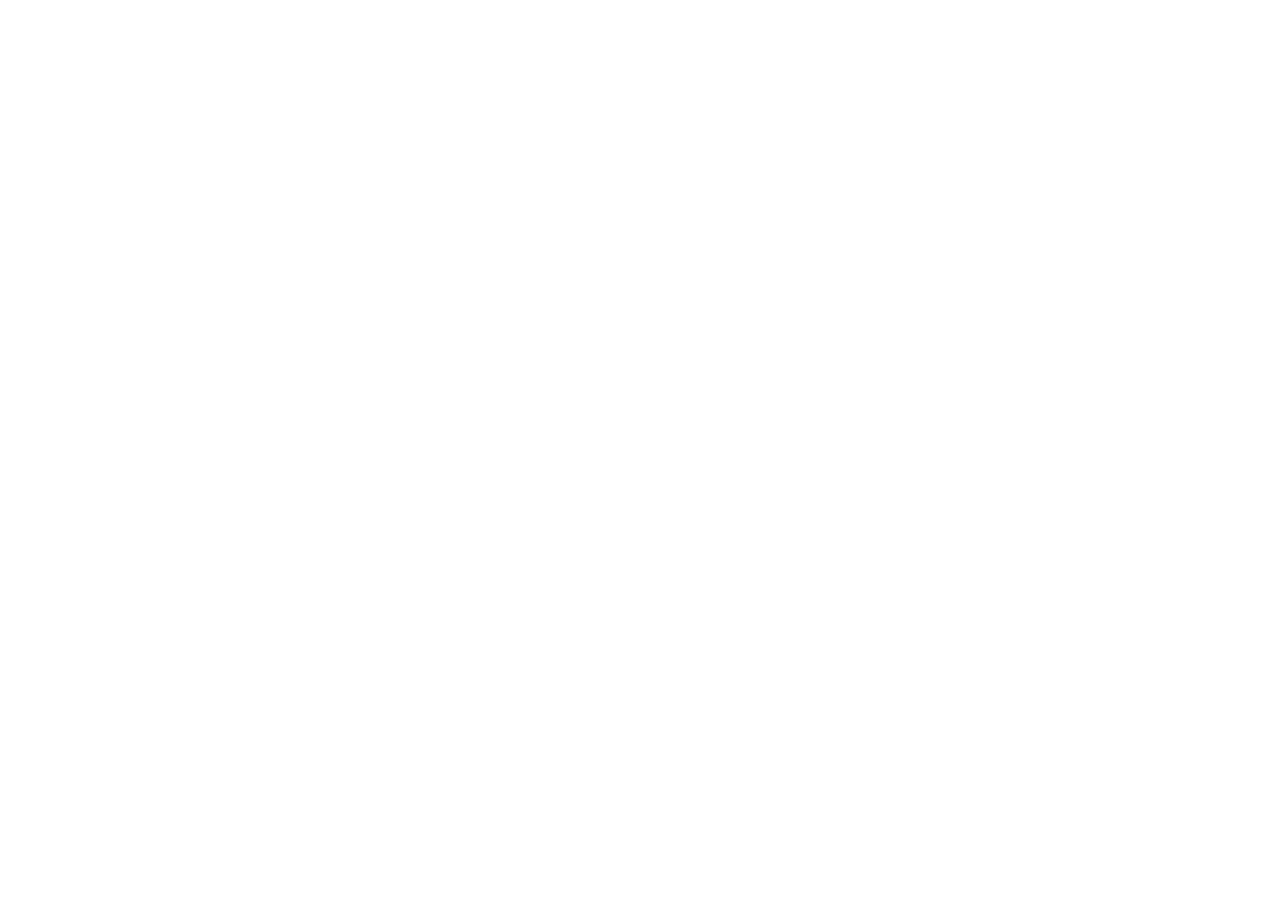
==== shared.html @ d389bfa2 "Initial base" ====
<!DOCTYPE html>
<html lang="en">
	<head>
		<meta charset="utf-8">
		<title>Bootstrap, from Twitter</title>
		<meta name="viewport" content="width=device-width, initial-scale=1.0">
		<meta name="description" content="">
		<meta name="author" content="">
		<!-- Le styles -->
		<link href="http://twitter.github.com/bootstrap/assets/css/bootstrap.css" rel="stylesheet">
		<style type="text/css">
			body { padding-top: 60px; padding-bottom: 40px; }
		</style>
		<link href="http://twitter.github.com/bootstrap/assets/css/bootstrap-responsive.css" rel="stylesheet">
		<!-- Le HTML5 shim, for IE6-8 support of HTML5 elements -->
		<!--[if lt IE 9]>
		<script src="//html5shim.googlecode.com/svn/trunk/html5.js"></script>
		<![endif]-->
		<!-- Le fav and touch icons -->
		<link rel="shortcut icon" href="http://twitter.github.com/bootstrap/assets/images/favicon.ico">
		<link rel="apple-touch-icon" href="images/apple-touch-icon.png">
		<link rel="apple-touch-icon" sizes="72x72" href="http://twitter.github.com/bootstrap/assets/images/apple-touch-icon-72x72.png">
		<link rel="apple-touch-icon" sizes="114x114" href="http://twitter.github.com/bootstrap/assets/images/apple-touch-icon-114x114.png">
		<!-- <link rel="stylesheet" type="text/css" href="<?template?>css/jquery-ui.css<?/?>" /> -->
		<link rel="stylesheet/less" href="<?template?>css/myless.less<?/template?>" type="text/css">
		<?$js_include?>
		<script src="<?template?>js/less.min.js<?/template?>"></script>
		<!--[if IE 8]>
		<link rel="stylesheet" type="text/css" href="<?template?>css/ie8.css<?/?>"/>
		<script type="text/javascript" src="<?template?>css/ie8.js<?/?>"></script>
		<![endif]-->
		<script type="text/javascript">
			$(function(){
				<?$document_ready?>
			});
		</script>
		
	</head>
	<body>
		<?$Menu?>
			<div class="container">
				<?$Content?>
			</div> <!-- /container -->
				<!-- Le javascript
				================================================== -->
				<!-- Placed at the end of the document so the pages load faster -->
				<script src="https://raw.github.com/twitter/bootstrap/master/js/bootstrap-transition.js"></script>
				<script src="https://raw.github.com/twitter/bootstrap/master/js/bootstrap-alert.js"></script>
				<script src="https://raw.github.com/twitter/bootstrap/master/js/bootstrap-modal.js"></script>
				<script src="https://raw.github.com/twitter/bootstrap/master/js/bootstrap-dropdown.js"></script>
				<script src="https://raw.github.com/twitter/bootstrap/master/js/bootstrap-scrollspy.js"></script>
				<script src="https://raw.github.com/twitter/bootstrap/master/js/bootstrap-tab.js"></script>
				<script src="https://raw.github.com/twitter/bootstrap/master/js/bootstrap-tooltip.js"></script>
				<script src="https://raw.github.com/twitter/bootstrap/master/js/bootstrap-popover.js"></script>
				<script src="https://raw.github.com/twitter/bootstrap/master/js/bootstrap-button.js"></script>
				<script src="https://raw.github.com/twitter/bootstrap/master/js/bootstrap-collapse.js"></script>
				<script src="https://raw.github.com/twitter/bootstrap/master/js/bootstrap-carousel.js"></script>
				<script src="https://raw.github.com/twitter/bootstrap/master/js/bootstrap-typeahead.js"></script>
			</body>
		</html>
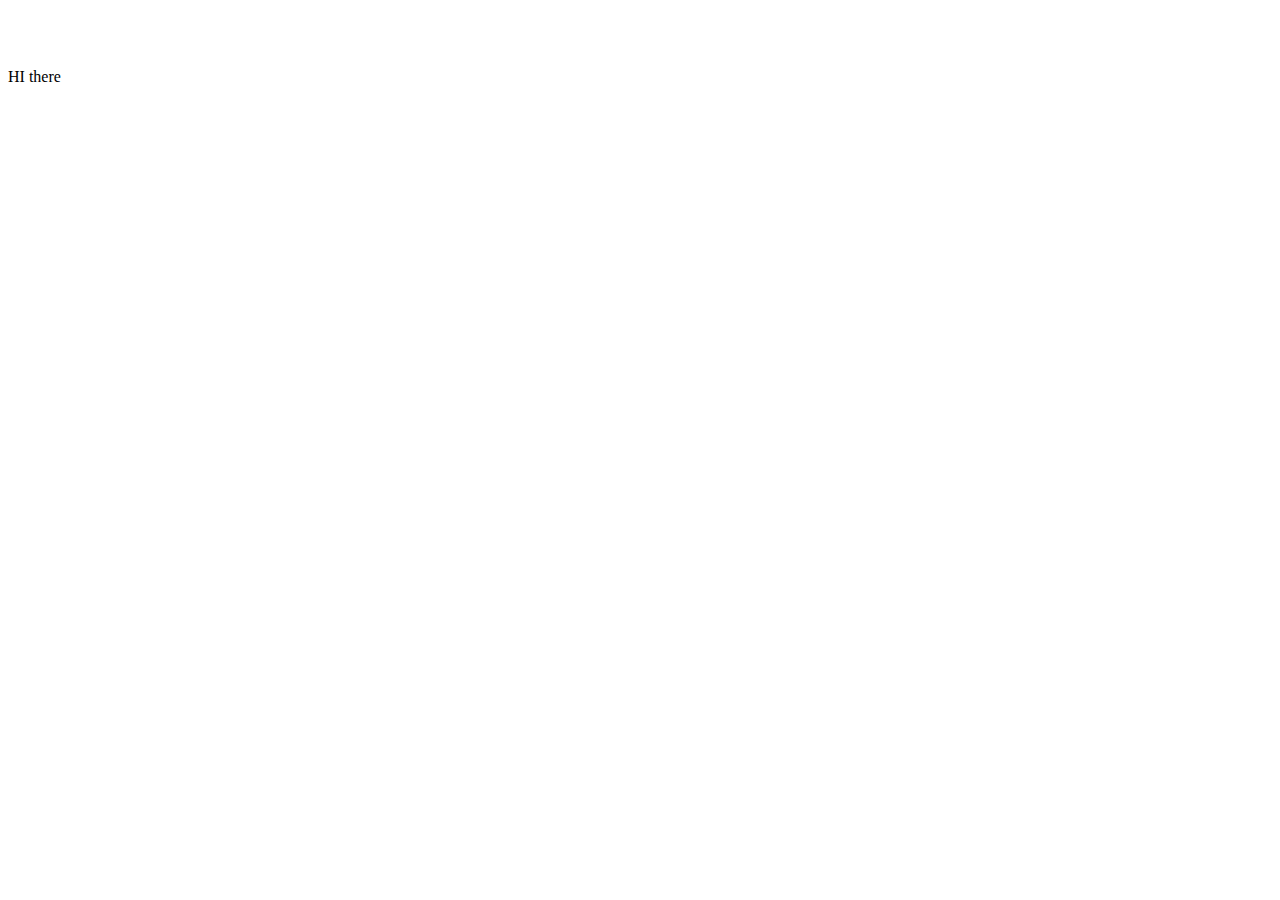
==== commit c6adb914: "Major works done" ====
--- a/shared.html
+++ b/shared.html
@@ -7,11 +7,12 @@
 		<meta name="description" content="">
 		<meta name="author" content="">
 		<!-- Le styles -->
-		<link href="http://twitter.github.com/bootstrap/assets/css/bootstrap.css" rel="stylesheet">
+		<link href="<?template?>css/bootstrap.css<?/?>" rel="stylesheet">
 		<style type="text/css">
 			body { padding-top: 60px; padding-bottom: 40px; }
 		</style>
-		<link href="http://twitter.github.com/bootstrap/assets/css/bootstrap-responsive.css" rel="stylesheet">
+		<link href="<?template?>css/bootstrap-responsive.css<?/?>" rel="stylesheet">
+		<link href="<?template?>css/bootstrap-lightbox.css<?/?>" rel="stylesheet">
 		<!-- Le HTML5 shim, for IE6-8 support of HTML5 elements -->
 		<!--[if lt IE 9]>
 		<script src="//html5shim.googlecode.com/svn/trunk/html5.js"></script>
@@ -31,30 +32,39 @@
 		<![endif]-->
 		<script type="text/javascript">
 			$(function(){
-				<?$document_ready?>
-			});
+		<?$document_ready?>
+		});
 		</script>
 		
 	</head>
 	<body>
 		<?$Menu?>
-			<div class="container">
-				<?$Content?>
-			</div> <!-- /container -->
-				<!-- Le javascript
-				================================================== -->
-				<!-- Placed at the end of the document so the pages load faster -->
-				<script src="https://raw.github.com/twitter/bootstrap/master/js/bootstrap-transition.js"></script>
-				<script src="https://raw.github.com/twitter/bootstrap/master/js/bootstrap-alert.js"></script>
-				<script src="https://raw.github.com/twitter/bootstrap/master/js/bootstrap-modal.js"></script>
-				<script src="https://raw.github.com/twitter/bootstrap/master/js/bootstrap-dropdown.js"></script>
-				<script src="https://raw.github.com/twitter/bootstrap/master/js/bootstrap-scrollspy.js"></script>
-				<script src="https://raw.github.com/twitter/bootstrap/master/js/bootstrap-tab.js"></script>
-				<script src="https://raw.github.com/twitter/bootstrap/master/js/bootstrap-tooltip.js"></script>
-				<script src="https://raw.github.com/twitter/bootstrap/master/js/bootstrap-popover.js"></script>
-				<script src="https://raw.github.com/twitter/bootstrap/master/js/bootstrap-button.js"></script>
-				<script src="https://raw.github.com/twitter/bootstrap/master/js/bootstrap-collapse.js"></script>
-				<script src="https://raw.github.com/twitter/bootstrap/master/js/bootstrap-carousel.js"></script>
-				<script src="https://raw.github.com/twitter/bootstrap/master/js/bootstrap-typeahead.js"></script>
-			</body>
-		</html>+		<?$Content?>
+		<!-- Footer -->
+		<?footer?>
+		    <div class="footer">
+		        <div class="footer-inner">
+		            HI there
+		            
+		        </div>
+		    </div>
+	    <?/footer?>
+
+		<!-- Le javascript
+		================================================== -->
+		<!-- Placed at the end of the document so the pages load faster -->
+		<script src="<?template?>js/bootstrap-transition.js<?/?>"></script>
+		<script src="<?template?>js/bootstrap-alert.js<?/?>"></script>
+		<script src="<?template?>js/bootstrap-modal.js<?/?>"></script>
+		<script src="<?template?>js/bootstrap-dropdown.js<?/?>"></script>
+		<script src="<?template?>js/bootstrap-scrollspy.js<?/?>"></script>
+		<script src="<?template?>js/bootstrap-tab.js<?/?>"></script>
+		<script src="<?template?>js/bootstrap-tooltip.js<?/?>"></script>
+		<script src="<?template?>js/bootstrap-popover.js<?/?>"></script>
+		<script src="<?template?>js/bootstrap-button.js<?/?>"></script>
+		<script src="<?template?>js/bootstrap-collapse.js<?/?>"></script>
+		<script src="<?template?>js/bootstrap-carousel.js<?/?>"></script>
+		<script src="<?template?>js/bootstrap-typeahead.js<?/?>"></script>
+		<script src="<?template?>js/bootstrap-lightbox.min.js<?/?>"></script>
+	</body>
+</html>